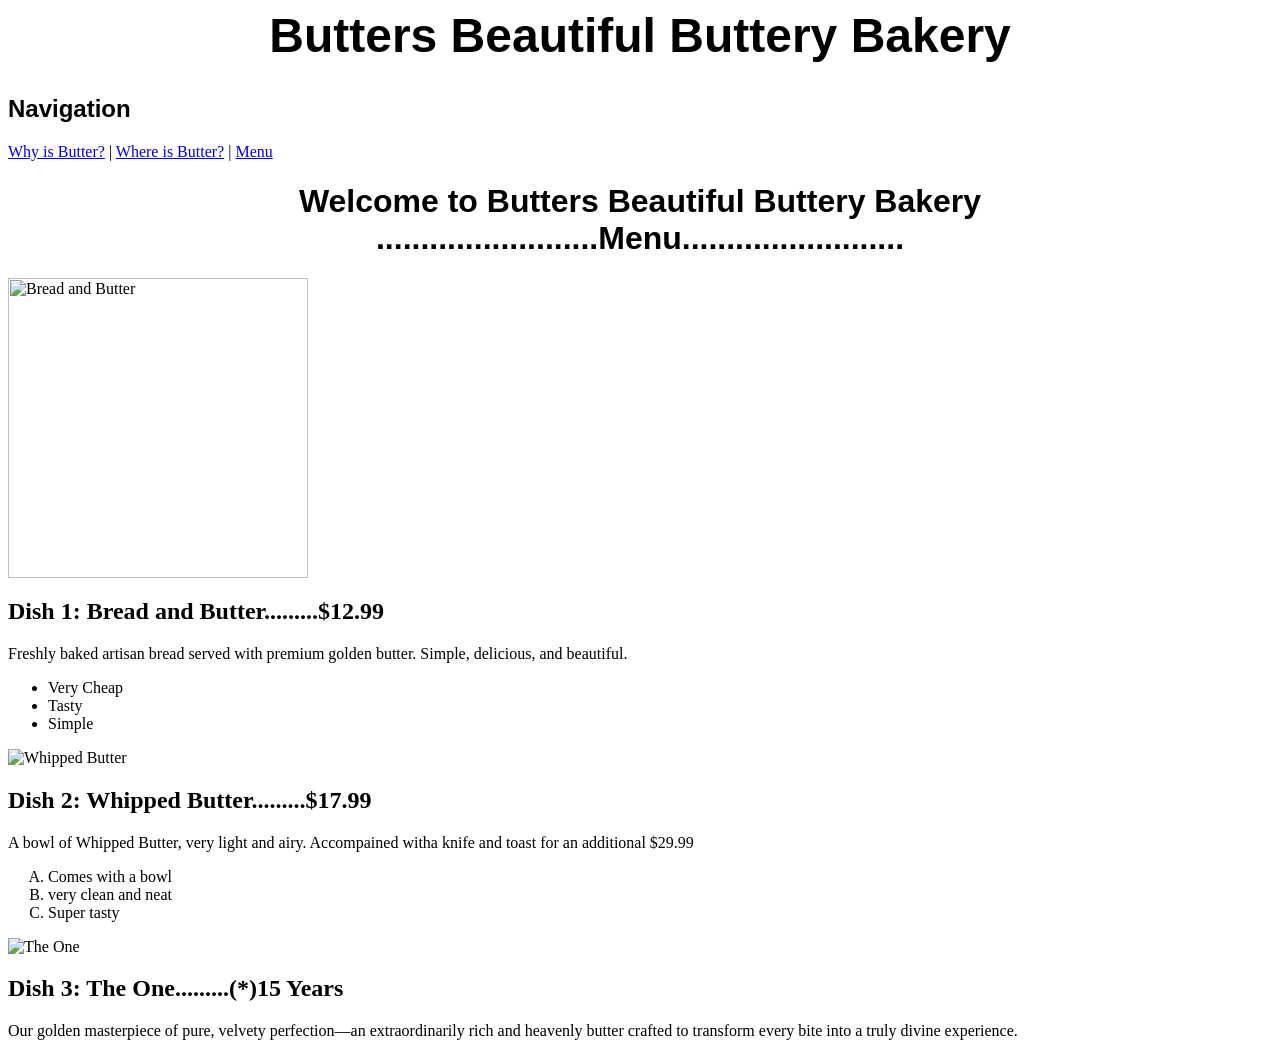
==== Food website/index.html @ 46afa68c "asdf" ====
<html>
    <head>
        <style>
            h1 {font-family:'Trebuchet MS', 'Lucida Sans Unicode', 'Lucida Grande', 'Lucida Sans', Arial, sans-serif}
        </style>
        <link rel="stylesheet" href="food.css">
        <title>Butters Beautiful Buttery Bakery</title>
    </head>

    <body>

        <header>
            <h1 style='font-size: 36pt; text-align: center;'>Butters Beautiful Buttery Bakery</h1>
        </header>
         <nav>
            <h1>Navigation</h1>
                <p><a href=why.html>Why is Butter?</a> | <a href=where.html>Where is Butter?</a> | <a href=food.html>Menu</a>
                
            </nav>
        

        <main>
    <h1 style="font-size: 24pt; text-align: center;">
        Welcome to Butters Beautiful Buttery Bakery<br>
        .........................Menu.........................
    </h1>

    <div class="menu-item">
        <img width="300" height="300" src="../public/Bread_and_butter.png" alt="Bread and Butter">

        <article>
            <h2>Dish 1: Bread and Butter.........$12.99</h2>
            <p>
                Freshly baked artisan bread served with premium golden butter.
                Simple, delicious, and beautiful.
            </p>
            <ul>
                <li>Very Cheap</li>
                <li>Tasty</li>
                <li>Simple</li>
            </ul>
        </article>
    </div>

    <div class="menu-item">
        <img src="../public/Whipped.jpg" alt="Whipped Butter">

        <article>
            <h2>Dish 2: Whipped Butter.........$17.99</h2>
            <p>
                A bowl of Whipped Butter, very light and airy. Accompained witha knife and toast for an additional $29.99
            </p>
            <ol type="A">
                <li>Comes with a bowl</li>
                <li>very clean and neat</li>
                <li>Super tasty</li>
            </ol>
        </article>
    </div>

    <div class="menu-item">
        <img src="../public/image.png" alt="The One">

        <article>
            <h2>Dish 3: The One.........(*)15  Years</h2>
            <p>
                Our golden masterpiece of pure, velvety perfection—an extraordinarily rich and heavenly butter crafted to transform every bite into a truly divine experience.
            </p>
        </article>
    </div>
</main>

    </body>
</html>
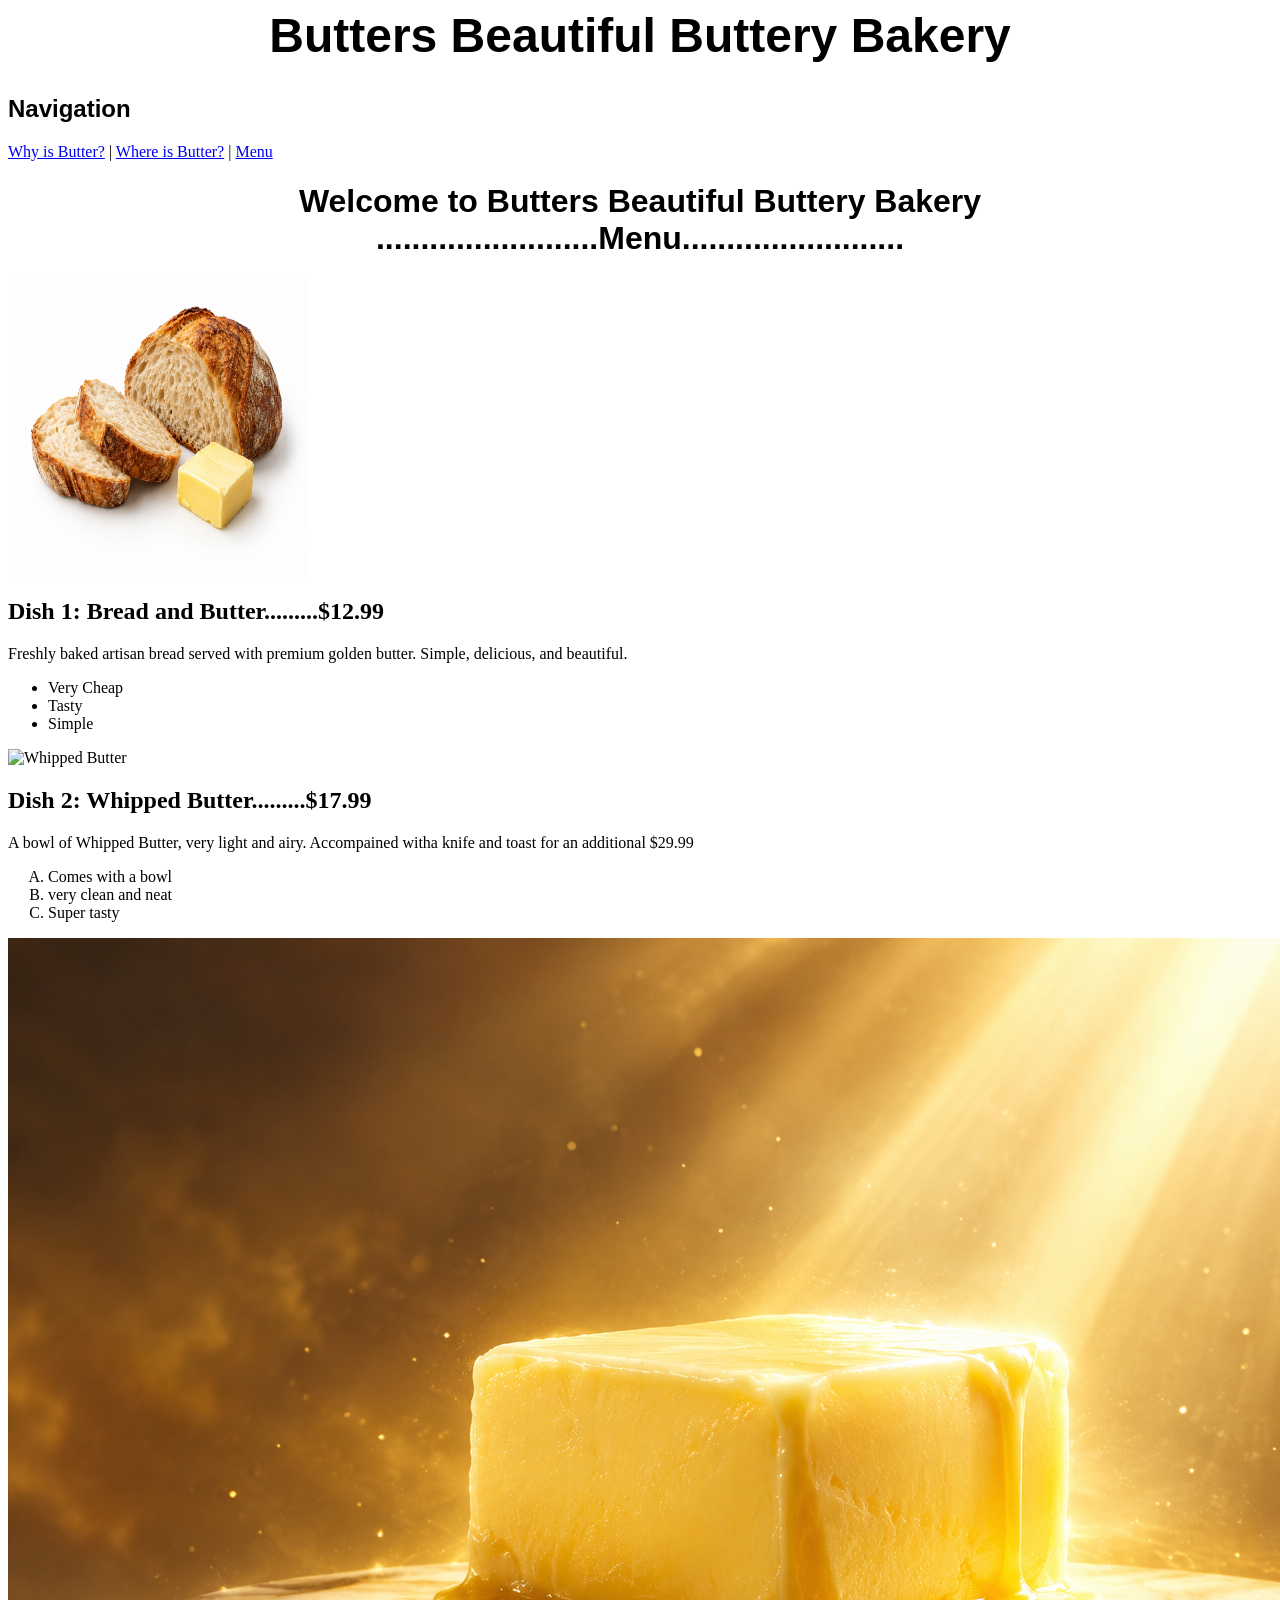
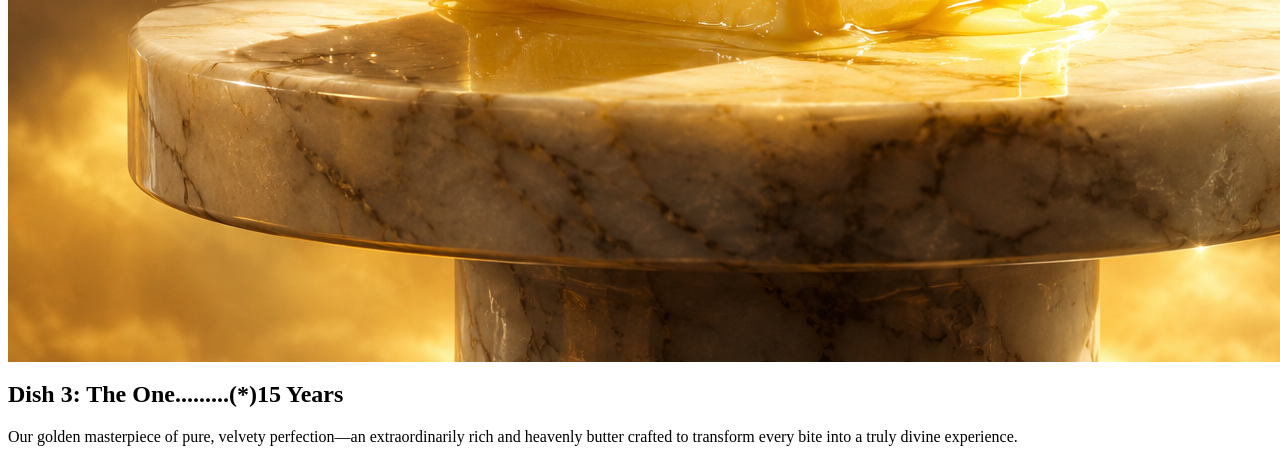
==== commit a2a9b3f3: "asdfasdfg" ====
--- a/Food website/index.html
+++ b/Food website/index.html
@@ -26,7 +26,7 @@
     </h1>
 
     <div class="menu-item">
-        <img width="300" height="300" src="../public/Bread_and_butter.png" alt="Bread and Butter">
+        <img width="300" height="300" src="public/Bread_and_butter.png" alt="Bread and Butter">
 
         <article>
             <h2>Dish 1: Bread and Butter.........$12.99</h2>
@@ -43,7 +43,7 @@
     </div>
 
     <div class="menu-item">
-        <img src="../public/Whipped.jpg" alt="Whipped Butter">
+        <img src="public/Whipped.jpg" alt="Whipped Butter">
 
         <article>
             <h2>Dish 2: Whipped Butter.........$17.99</h2>
@@ -59,7 +59,7 @@
     </div>
 
     <div class="menu-item">
-        <img src="../public/image.png" alt="The One">
+        <img src="public/butter.png" alt="The One">
 
         <article>
             <h2>Dish 3: The One.........(*)15  Years</h2>
